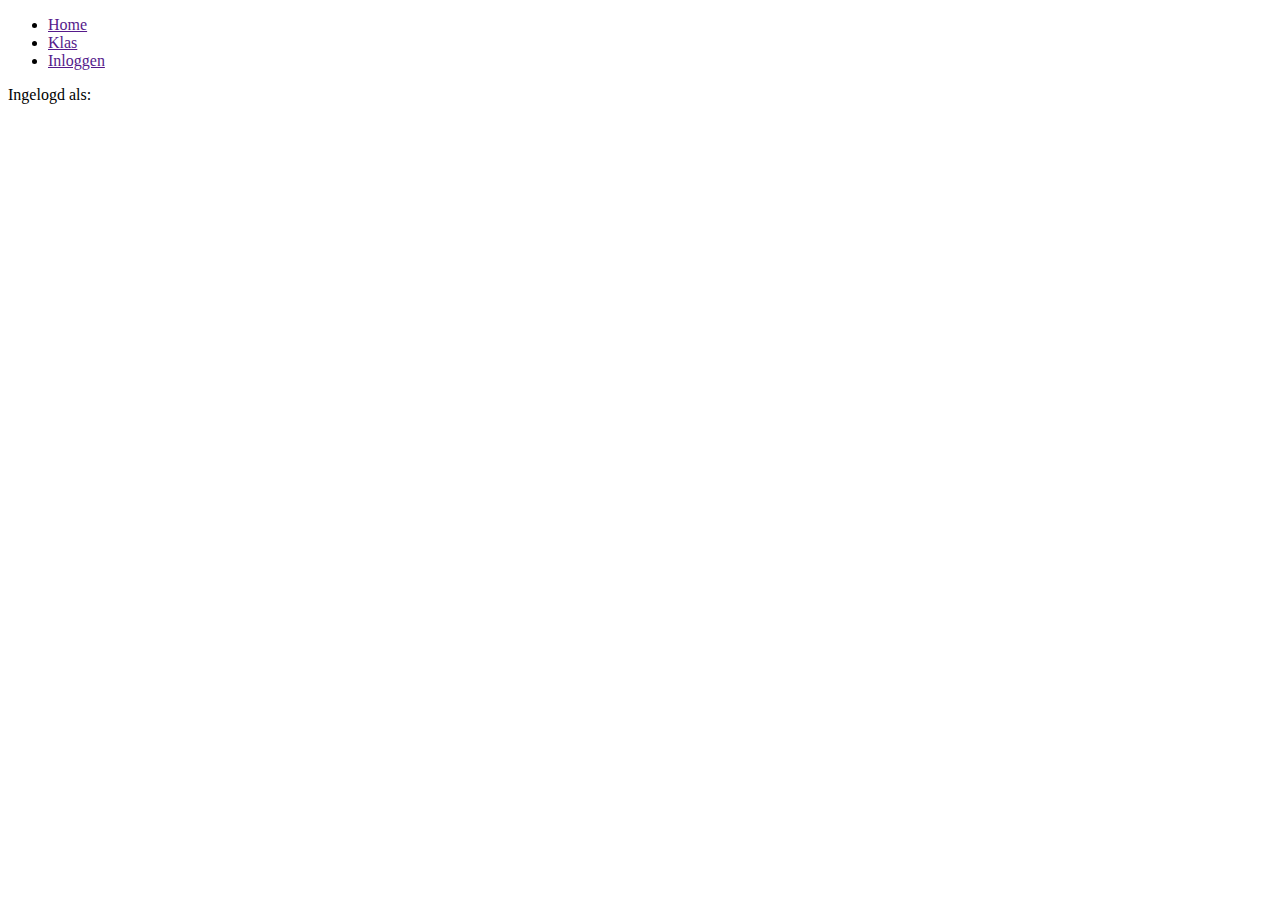
==== index.html @ 2ea13217 "colors" ====
<!DOCTYPE html>
<html lang="en">
<head>
    <meta charset="UTF-8">
    <meta name="viewport" content="width=device-width, initial-scale=1.0">
    <meta http-equiv="X-UA-Compatible" content="ie=edge">
    <link rel="stylesheet" href="assets/css/reset.css">
    <link rel="stylesheet" href="assets/css/style.css">
    <title>Document</title>
</head>
<body>
    <header class="header">
        <nav class="header-nav">
            <ul>
                <li><a href="">Home</a></li>
                <li><a href="">Klas</a></li>
                <li><a href="">Inloggen</a></li>
            </ul>
        </nav>
        <section class="header-login">
            <p>Ingelogd als:</p>
        </section>
    </header>
    <main>
        <section class="main-overzicht">
            
        </section>
    </main>
</body>
</html>
---- assets/css/style.css ----
.header { 
    
}


/* Gradient:

Geel: #E6E600
Groen: #00ED00

EF3E36 rood voor diagram

A7E522 andere kleuren voor site

FFFD82

FFFD98

5BC0EB */
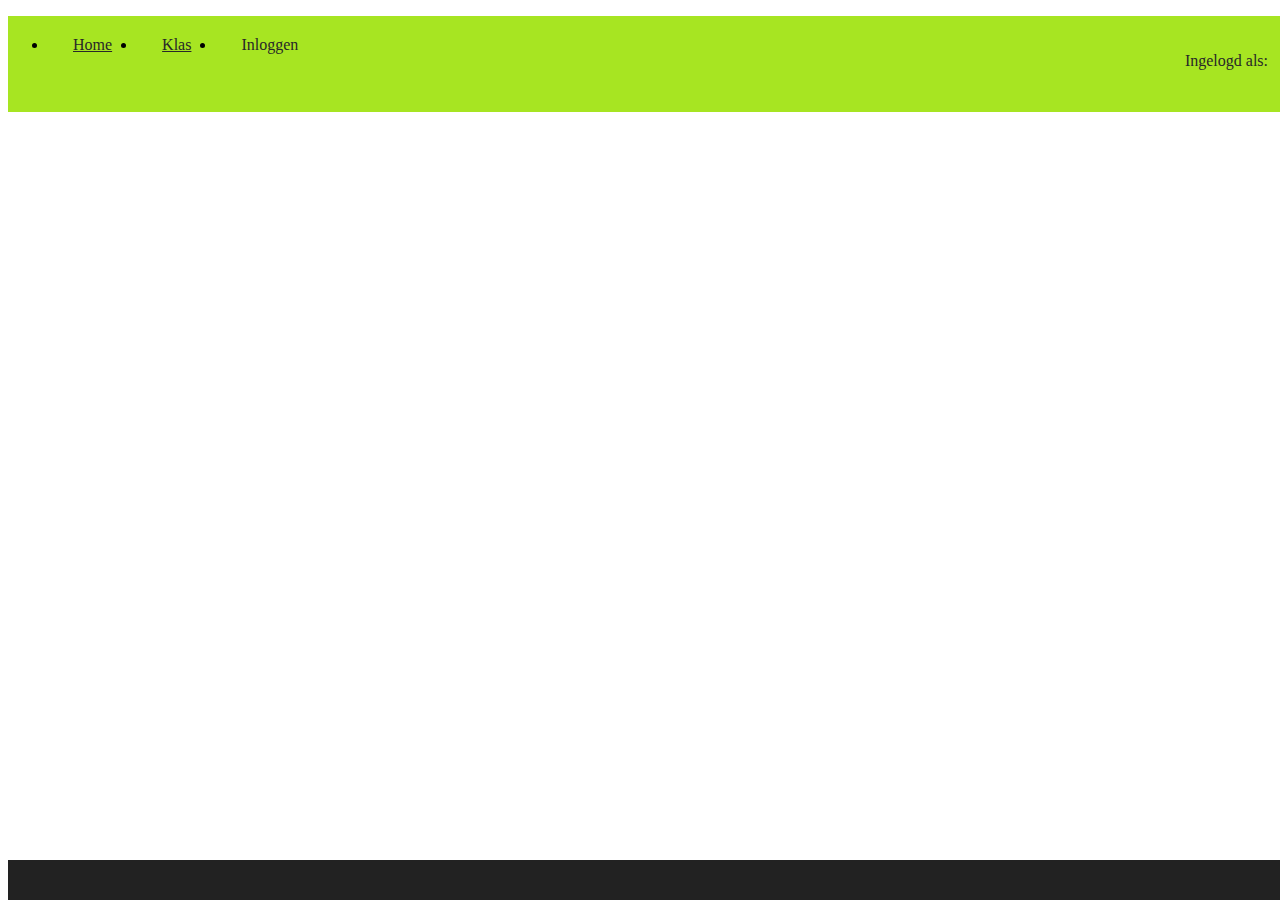
==== commit 38a162a9: "Hey mooie login man" ====
--- a/index.html
+++ b/index.html
@@ -6,25 +6,50 @@
     <meta http-equiv="X-UA-Compatible" content="ie=edge">
     <link rel="stylesheet" href="assets/css/reset.css">
     <link rel="stylesheet" href="assets/css/style.css">
+    <link href="https://afeld.github.io/emoji-css/emoji.css" rel="stylesheet">
     <title>Document</title>
 </head>
 <body>
     <header class="header">
-        <nav class="header-nav">
-            <ul>
-                <li><a href="">Home</a></li>
-                <li><a href="">Klas</a></li>
-                <li><a href="">Inloggen</a></li>
-            </ul>
-        </nav>
-        <section class="header-login">
-            <p>Ingelogd als:</p>
+        <section class="header-container maxw1">
+            <nav class="header-nav">
+                <ul>
+                    <li><a href="">Home</a></li>
+                    <li><a href="">Klas</a></li>
+                    <li><a id="header-login">Inloggen</a></li>
+                </ul>
+            </nav>
+            <section class="header-login">
+                <p>Ingelogd als:</p>
+            </section>
         </section>
     </header>
     <main>
+        <form class="main-login-box">
+            <label>Gebruikersnaam:</label>
+            <input type="text">
+            <label>Wachtwoord:</label>
+            <input type="password">
+            <input type="submit" value="Login">
+        </form>
         <section class="main-overzicht">
             
         </section>
     </main>
+    <footer>
+        <section class="footer-max maxw1">
+            <section class="footer-container">
+                <i class="em em-clock9"></i>
+                <i class="em em-clock130"></i>
+                <i class="em em-clock230"></i>
+                <i class="em em-clock5"></i>
+                <i class="em em-clock9"></i>                
+            </section>
+            <section class="digital-time" id='txt'></section>
+            <div class="clear"></div>
+        </section>
+    </footer>
+    <script src="https://ajax.googleapis.com/ajax/libs/jquery/3.4.1/jquery.min.js"></script>
+    <script src="assets/js/site.js"></script>
 </body>
 </html>--- a/assets/css/style.css
+++ b/assets/css/style.css
@@ -1,19 +1,88 @@
-.header { 
-    
+
+/********************************************************************************************************************************* 
+THE ANIMATION
+**********************************************************************************************************************************/
+
+@keyframes move {
+    0%   {color: #fff}
+    25%  {transform: rotate(90deg);filter: hue-rotate(10deg)}
+    50%  {transform: rotate(180deg);filter:hue-rotate(60deg)}
+    75%  {transform: rotate(270deg);filter: hue-rotate(120deg)}
+    100% {transform: rotate(360deg);filter: hue-rotate(180deg);}
+}
+
+@keyframes inlog {
+    0%  {transform: translateX(200%)translateY(200%);filter: hue-rotate(1rad)}
+    25%  {transform: translateX(137.5%)translateY(137.5%);filter: hue-rotate(2rad)}
+    50%  {transform: translateX(75%)translateY(75%);filter: hue-rotate(3rad)}
+    75%  {transform: translateX(12.5%)translateY(12.5%);filter: hue-rotate(4rad)}
+    100% {transform: translateX(-50%)translateY(-50%);filter: hue-rotate(5rad)}
+} 
+
+@keyframes error {
+    0%  {transform: translateX(-50%)translateY(-50%); background: red;}
+    25%  {transform: translateX(-53%)translateY(-50%);background: red;}
+    50%  {transform: translateX(-50%)translateY(-50%);background: red;}
+    75%  {transform: translateX(-47%)translateY(-50%);background: red;}
+    100% {transform: translateX(-50%)translateY(-50%);background: red;}
+} 
+
+
+
+/********************************************************************************************************************************* 
+THE BASE
+**********************************************************************************************************************************/
+
+.clear {clear: both;}
+
+/********************************************************************************************************************************* 
+THE HEADER
+**********************************************************************************************************************************/
+
+
+.header {background: #A7E522;width: 100vw;height: 6rem;}
+.header p, .header li a{color: rgb(40, 40, 40);}
+.header p:hover, .header li:hover{font-weight: bold;background: #FFFD82;}
+.header-nav li{float: left;padding: 20px 5px;}
+
+.header-nav a{padding: 20px;}
+.header-login{float: right;}
+.header-login p{padding: 20px;cursor: pointer;}
+
+@media screen and (max-width: 500px) {
+    .header{height: 5rem;}
+    .header li, .header p{font-size: 12px;}
+}
+
+@media screen and (max-width: 400px) {
+    .header{height: 4.5rem;}
+    .header li, .header p{font-size: 10px;}
 }
 
 
-/* Gradient:
+/********************************************************************************************************************************* 
+THE FOOTER
+**********************************************************************************************************************************/
 
-Geel: #E6E600
-Groen: #00ED00
+footer{background: #222;position: fixed;bottom: 0;width: 100vw;padding: 20px;}
+footer p{font-size: 12px;}
 
-EF3E36 rood voor diagram
+footer i{animation: move 5s infinite;cursor: pointer;}
 
-A7E522 andere kleuren voor site
+.time-up{transform: scale(2);animation: none;}
 
-FFFD82
+.digital-time {float: right;color: white;line-height: 2;}
+.footer-container  {float: left;line-height: 2;}
 
-FFFD98
 
-5BC0EB */+/********************************************************************************************************************************* 
+THE LOGIN
+**********************************************************************************************************************************/
+
+.main-login-box{display:none;box-shadow: 1px 1px 6px #111; padding: 50px 100px;position: absolute;left: 50%;top: 40%;transform: translateX(-50%)translateY(200%);background: #FFFD82;}
+.main-login-box input{margin-bottom: 20px;}
+.main-login-box [type='submit']{padding: 10px 90px;}
+.main-login-box [type='submit']:hover{background: #A7E522;}
+
+.main-login-box-active{display: block;transform: translateX(-50%)translateY(-50%);animation: inlog 1s 1;}
+.main-login-box-error{animation: error 200ms 1;}
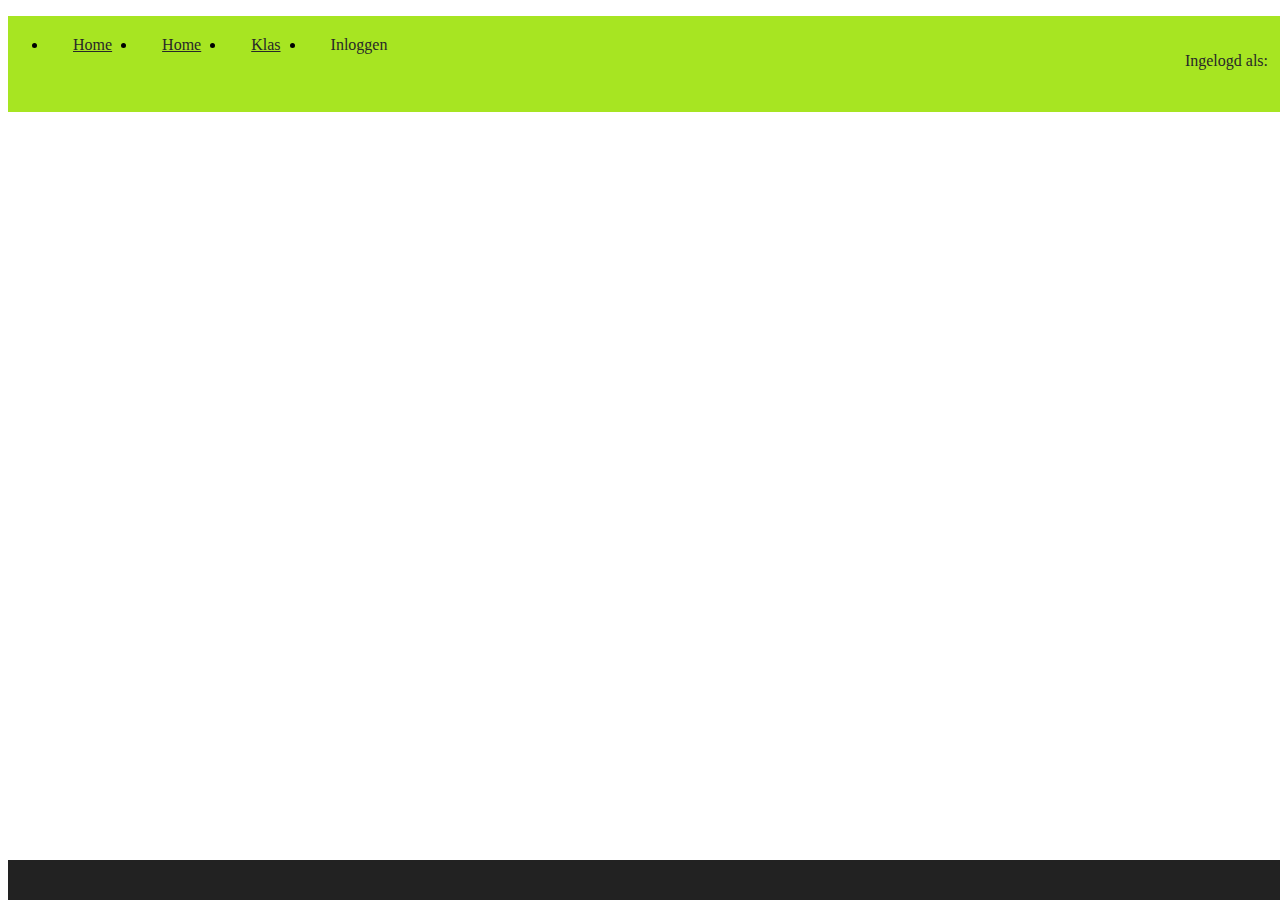
==== commit c416a602: "Merge branch 'master' into fix" ====
--- a/index.html
+++ b/index.html
@@ -15,6 +15,9 @@
             <nav class="header-nav">
                 <ul>
                     <li><a href="">Home</a></li>
+
+                    <li><a href="">Home</a></li>
+
                     <li><a href="">Klas</a></li>
                     <li><a id="header-login">Inloggen</a></li>
                 </ul>
@@ -25,12 +28,12 @@
         </section>
     </header>
     <main>
-        <form class="main-login-box">
+        <form onsubmit="return false;" method="POST" action="?" class="main-login-box">
             <label>Gebruikersnaam:</label>
             <input type="text">
             <label>Wachtwoord:</label>
             <input type="password">
-            <input type="submit" value="Login">
+            <input type="submit" id="login-button" value="Login">
         </form>
         <section class="main-overzicht">
             
--- a/assets/css/style.css
+++ b/assets/css/style.css
@@ -2,6 +2,7 @@
 /********************************************************************************************************************************* 
 THE ANIMATION
 **********************************************************************************************************************************/
+
 
 @keyframes move {
     0%   {color: #fff}
@@ -18,13 +19,22 @@
     75%  {transform: translateX(12.5%)translateY(12.5%);filter: hue-rotate(4rad)}
     100% {transform: translateX(-50%)translateY(-50%);filter: hue-rotate(5rad)}
 } 
-
-@keyframes error {
-    0%  {transform: translateX(-50%)translateY(-50%); background: red;}
-    25%  {transform: translateX(-53%)translateY(-50%);background: red;}
-    50%  {transform: translateX(-50%)translateY(-50%);background: red;}
-    75%  {transform: translateX(-47%)translateY(-50%);background: red;}
-    100% {transform: translateX(-50%)translateY(-50%);background: red;}
+=======
+
+@keyframes move {
+    0%   {color: #fff}
+    25%  {transform: rotate(90deg);filter: hue-rotate(10deg)}
+    50%  {transform: rotate(180deg);filter:hue-rotate(60deg)}
+    75%  {transform: rotate(270deg);filter: hue-rotate(120deg)}
+    100% {transform: rotate(360deg);filter: hue-rotate(180deg);}
+}
+
+@keyframes inlog {
+    0%  {transform: translateX(200%)translateY(200%);filter: hue-rotate(1rad)}
+    25%  {transform: translateX(137.5%)translateY(137.5%);filter: hue-rotate(2rad)}
+    50%  {transform: translateX(75%)translateY(75%);filter: hue-rotate(3rad)}
+    75%  {transform: translateX(12.5%)translateY(12.5%);filter: hue-rotate(4rad)}
+    100% {transform: translateX(-50%)translateY(-50%);filter: hue-rotate(5rad)}
 } 
 
 
@@ -35,26 +45,54 @@
 
 .clear {clear: both;}
 
+
 /********************************************************************************************************************************* 
 THE HEADER
 **********************************************************************************************************************************/
 
+
+
+.header-login{
+    float: right;
+}
 
 .header {background: #A7E522;width: 100vw;height: 6rem;}
 .header p, .header li a{color: rgb(40, 40, 40);}
 .header p:hover, .header li:hover{font-weight: bold;background: #FFFD82;}
 .header-nav li{float: left;padding: 20px 5px;}
 
+
+.header-login p{
+    padding: 20px;
+    cursor: pointer;
+}
+
 .header-nav a{padding: 20px;}
 .header-login{float: right;}
 .header-login p{padding: 20px;cursor: pointer;}
 
 @media screen and (max-width: 500px) {
+
+    .header{
+        height: 5rem;
+    }
+    .header li, .header p{
+        font-size: 12px;
+    }
+
     .header{height: 5rem;}
     .header li, .header p{font-size: 12px;}
 }
 
 @media screen and (max-width: 400px) {
+
+    .header{
+        height: 4.5rem;
+    }
+    .header li, .header p{
+        font-size: 10px;
+    }
+
     .header{height: 4.5rem;}
     .header li, .header p{font-size: 10px;}
 }
@@ -64,17 +102,54 @@
 THE FOOTER
 **********************************************************************************************************************************/
 
+
+footer{
+    background: #222;
+    position: fixed;
+    bottom: 0;
+    width: 100vw;
+    padding: 20px;
+}
 footer{background: #222;position: fixed;bottom: 0;width: 100vw;padding: 20px;}
 footer p{font-size: 12px;}
 
+footer p{
+    font-size: 12px;
+}
 footer i{animation: move 5s infinite;cursor: pointer;}
 
+@keyframes move {
+    0%   {color: #fff}
+    25%  {transform: rotate(90deg);filter: hue-rotate(10deg)}
+    50%  {transform: rotate(180deg);filter:hue-rotate(600deg)}
+    75%  {transform: rotate(270deg);filter: hue-rotate(120deg)}
+    100% {transform: rotate(360deg);filter: hue-rotate(180deg);}
+}
 .time-up{transform: scale(2);animation: none;}
+
+footer i{
+    animation: move 5s infinite;
+    cursor: pointer;
+}
+
+footer{background: #222;position: fixed;bottom: 0;width: 100vw;padding: 20px;}
+footer p{font-size: 12px;}
+
+footer i{animation: move 5s infinite;cursor: pointer;}
+
+.time-up{transform: scale(2);animation: none;}
+
 
 .digital-time {float: right;color: white;line-height: 2;}
 .footer-container  {float: left;line-height: 2;}
 
 
+
+.digital-time {
+    float: right;
+    color: white;
+    line-height: 2;
+}
 /********************************************************************************************************************************* 
 THE LOGIN
 **********************************************************************************************************************************/
@@ -84,5 +159,59 @@
 .main-login-box [type='submit']{padding: 10px 90px;}
 .main-login-box [type='submit']:hover{background: #A7E522;}
 
+.footer-container  {
+    float: left;
+    line-height: 2;
+} 
 .main-login-box-active{display: block;transform: translateX(-50%)translateY(-50%);animation: inlog 1s 1;}
 .main-login-box-error{animation: error 200ms 1;}
+  
+.header {background: #A7E522;width: 100vw;height: 6rem;}
+.header p, .header li a{color: rgb(40, 40, 40);}
+.header p:hover, .header li:hover{font-weight: bold;background: #FFFD82;}
+.header-nav li{float: left;padding: 20px 5px;}
+
+
+.header-nav a{padding: 20px;}
+.header-login{float: right;}
+.header-login p{padding: 20px;cursor: pointer;}
+
+@media screen and (max-width: 500px) {
+    .header{height: 5rem;}
+    .header li, .header p{font-size: 12px;}
+}
+
+@media screen and (max-width: 400px) {
+    .header{height: 4.5rem;}
+    .header li, .header p{font-size: 10px;}
+}
+
+
+/********************************************************************************************************************************* 
+THE FOOTER
+**********************************************************************************************************************************/
+
+footer{background: #222;position: fixed;bottom: 0;width: 100vw;padding: 20px;}
+footer p{font-size: 12px;}
+footer i{animation: move 5s infinite;cursor: pointer;}
+
+.time-up{transform: scale(2);animation: none;}
+
+.digital-time {float: right;color: white;line-height: 2;}
+.footer-container  {float: left;line-height: 2;}
+
+
+/********************************************************************************************************************************* 
+THE LOGIN
+**********************************************************************************************************************************/
+
+.main-login-box{display:none;box-shadow: 1px 1px 6px #111; padding: 50px 100px;position: absolute;left: 50%;top: 40%;transform: translateX(-50%)translateY(200%);background: #FFFD82;}
+.main-login-box input{margin-bottom: 20px;}
+.main-login-box [type='submit']{padding: 10px 90px;}
+.main-login-box [type='submit']:hover{background: #A7E522;}
+
+
+.main-login-box-active{display: block;transform: translateX(-50%)translateY(-50%);animation: inlog 1s 1;}
+
+.main-login-box-active{display: block;transform: translateX(-50%)translateY(-50%);animation: inlog 1s 1;}
+
